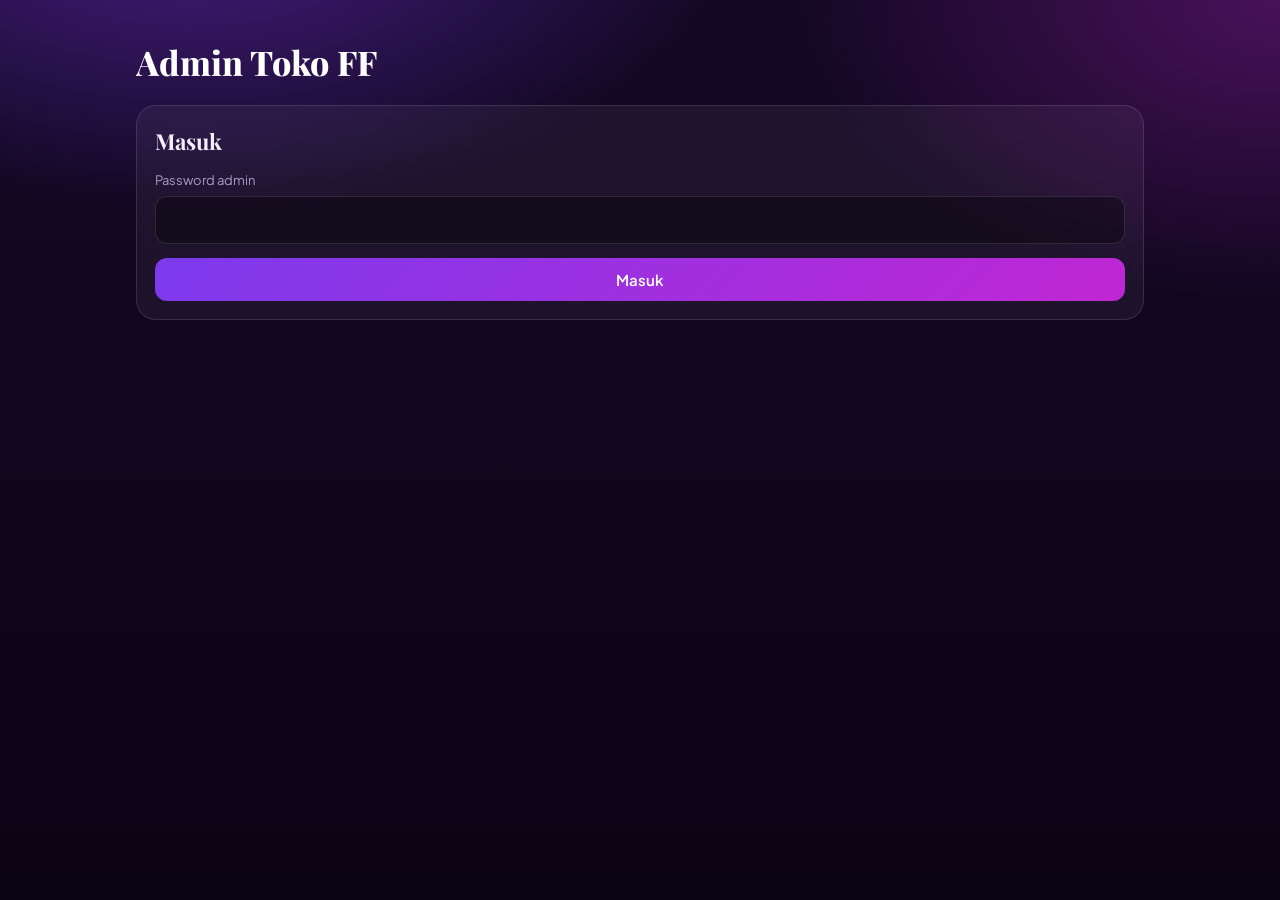
==== admin.html @ 9af75eae "Create admin.html" ====
<!DOCTYPE html>
<html lang="id">
<head>
<meta charset="utf-8">
<meta name="viewport" content="width=device-width, initial-scale=1">
<meta name="robots" content="noindex,nofollow">
<title>Admin – Toko FF</title>
<link rel="preconnect" href="https://fonts.googleapis.com"><link rel="preconnect" href="https://fonts.gstatic.com" crossorigin>
<link href="https://fonts.googleapis.com/css2?family=Playfair+Display:wght@700;800&family=Plus+Jakarta+Sans:wght@400;600&display=swap" rel="stylesheet">
<link rel="stylesheet" href="style.css">
</head>
<body>
<div class="wrap">
  <h1 class="logo" style="font-size:34px;margin:24px 0">Admin Toko FF</h1>
  <div id="login" class="panel" hidden>
    <h2>Masuk</h2>
    <label for="pw">Password admin</label>
    <input id="pw" type="password" autocomplete="current-password">
    <button class="btn" style="margin-top:14px;width:100%" id="go">Masuk</button>
  </div>
  <div id="app" hidden>
    <p class="note">Perubahan tersimpan di browser ini dan langsung terlihat di <b>index.html</b> pada browser yang sama. Supaya pembeli ikut melihatnya: klik <b>Unduh data.js</b>, lalu timpa file <b>data.js</b> di hosting kamu.</p>
    <div class="tabs"><button id="t-akun" class="on">🎮 Akun FF</button><button id="t-file">📁 File FF</button></div>
    <section class="panel" id="form"></section>
    <section class="panel">
      <h2>Pengaturan</h2>
      <label for="wa">Nomor WhatsApp (format 628xxxxxxxx)</label>
      <input id="wa" inputmode="numeric">
      <div class="row"><button class="btn ghost" id="sw">Simpan nomor</button><button class="btn" id="dl">⬇ Unduh data.js</button></div>
    </section>
    <h2 style="font-family:var(--hd)">Daftar tersimpan</h2>
    <div id="list"></div>
  </div>
</div>
<script src="data.js"></script>
<script>
const PASSWORD='admin123'; // GANTI password ini sebelum upload!
let D=window.TOKO_DATA||{updated:0,wa:'',akun:[],file:[]};
try{const l=JSON.parse(localStorage.getItem('toko_ff_data'));if(l&&l.updated>(D.updated||0))D=l}catch(e){}
let tab='akun',imgs=[];const $=i=>document.getElementById(i);
function el(t,c,x){const e=document.createElement(t);if(c)e.className=c;if(x!=null)e.textContent=x;return e}
const rp=n=>'Rp '+Number(n||0).toLocaleString('id-ID');
function save(){D.updated=Date.now();try{localStorage.setItem('toko_ff_data',JSON.stringify(D))}catch(e){alert('Penyimpanan browser penuh. Kurangi jumlah/ukuran foto, atau hapus item lama.');return}draw()}
function unlock(){$('login').hidden=true;$('app').hidden=false;$('wa').value=D.wa||'';draw()}
if(sessionStorage.getItem('adm')==='1')unlock();else $('login').hidden=false;
$('go').onclick=()=>{if($('pw').value===PASSWORD){sessionStorage.setItem('adm','1');unlock()}else alert('Password salah.')};
$('pw').onkeydown=e=>{if(e.key==='Enter')$('go').click()};
function field(p,label,tag,id,ph,type){const l=el('label',0,label);l.htmlFor=id;const i=document.createElement(tag);i.id=id;if(ph)i.placeholder=ph;if(type)i.type=type;if(tag==='textarea')i.rows=3;p.append(l,i);return i}
function shrink(f){return new Promise(r=>{const i=new Image();i.onload=()=>{const k=Math.min(1,800/Math.max(i.width,i.height)),c=document.createElement('canvas');c.width=i.width*k;c.height=i.height*k;c.getContext('2d').drawImage(i,0,0,c.width,c.height);r(c.toDataURL('image/jpeg',.72))};i.src=URL.createObjectURL(f)})}
function form(){
  const F=$('form');F.textContent='';F.append(el('h2',0,'Tambah '+(tab==='akun'?'akun FF':'file FF')));
  if(tab==='akun'){
    field(F,'Nama akun','input','f-nama','Contoh: Akun Sultan Lv 70');
    const l=el('label',0,'Foto akun (boleh pilih banyak)');l.htmlFor='f-foto';const fi=el('input');fi.id='f-foto';fi.type='file';fi.accept='image/*';fi.multiple=true;
    const pv=el('div','pv');
    fi.onchange=async()=>{for(const f of fi.files)imgs.push(await shrink(f));pv.textContent='';imgs.forEach(s=>{const i=el('img');i.src=s;i.alt='';pv.append(i)});fi.value=''};
    F.append(l,fi,pv);
    field(F,'Spesifikasi (satu baris satu poin)','textarea','f-spek','Level 70\nBundle 12\nElite Pass S5');
    field(F,'Deskripsi','textarea','f-desk');
  }else{
    field(F,'Nama file','input','f-nama','Contoh: Config Headshot v2');
    field(F,'Link video','input','f-video','https://youtube.com/...');
    field(F,'Deskripsi','textarea','f-desk');
  }
  field(F,'Harga (angka saja)','input','f-harga','50000','number');
  const b=el('button','btn','＋ Tambah');b.style.cssText='margin-top:16px;width:100%';b.onclick=add;F.append(b)}
function add(){
  const nama=$('f-nama').value.trim(),h=$('f-harga').value;
  if(!nama||!h){alert('Nama dan harga wajib diisi.');return}
  const o={id:Date.now(),nama,harga:+h,desk:$('f-desk').value.trim()};
  if(tab==='akun'){o.fotos=imgs;o.spek=$('f-spek').value;imgs=[]}else o.video=$('f-video').value.trim();
  D[tab].unshift(o);save();form()}
function draw(){
  $('t-akun').classList.toggle('on',tab==='akun');$('t-file').classList.toggle('on',tab==='file');
  const L=$('list');L.textContent='';
  if(!D[tab].length){L.append(el('div','empty','Belum ada item. Tambahkan lewat form di atas.'));return}
  const g=el('div','grid');
  D[tab].forEach(i=>{const c=el('article','card');
    if(i.fotos&&i.fotos[0]){const m=el('img','main');m.src=i.fotos[0];m.alt='';c.append(m)}
    const b=el('div','cb');b.append(el('h3',0,i.nama),el('div','price',rp(i.harga)));
    const d=el('button','btn del','Hapus');d.onclick=()=>{if(confirm('Hapus "'+i.nama+'"?')){D[tab]=D[tab].filter(x=>x.id!==i.id);save()}};
    b.append(d);c.append(b);g.append(c)});
  L.append(g)}
$('t-akun').onclick=()=>{tab='akun';form();draw()};$('t-file').onclick=()=>{tab='file';form();draw()};
$('sw').onclick=()=>{D.wa=$('wa').value.trim();save();alert('Nomor tersimpan.')};
$('dl').onclick=()=>{const t='window.TOKO_DATA = '+JSON.stringify(D).replace(/</g,'\\u003c')+';\n';const a=el('a');a.href=URL.createObjectURL(new Blob([t],{type:'text/javascript'}));a.download='data.js';a.click()};
form();
</script>
</body>
</html>
---- style.css ----
:root{--bg:#0b0414;--bg2:#150826;--card:rgba(255,255,255,.05);--bd:rgba(255,255,255,.12);--tx:#f3eefc;--mu:#a99cc4;--v1:#7c3aed;--v2:#c026d3;--v3:#4f46e5;--gold:#f6d98b;--ok:#22c55e;--rd:#ef4444;--grad:linear-gradient(135deg,#7c3aed,#c026d3);--hd:"Playfair Display",Georgia,serif;--bd-f:"Plus Jakarta Sans",system-ui,-apple-system,"Segoe UI",sans-serif}
*{box-sizing:border-box}
html{scroll-behavior:smooth}
body{margin:0;min-height:100vh;color:var(--tx);font-family:var(--bd-f);line-height:1.55;background:radial-gradient(900px 500px at 15% -10%,rgba(124,58,237,.45),transparent 60%),radial-gradient(800px 500px at 100% 0,rgba(192,38,211,.3),transparent 60%),linear-gradient(180deg,var(--bg2),var(--bg));background-attachment:fixed}
.wrap{max-width:1040px;margin:0 auto;padding:20px 16px 40px}
.hero{text-align:center;padding:48px 8px 28px}
.logo{font-family:var(--hd);font-size:clamp(34px,7vw,60px);font-weight:800;margin:0;line-height:1.1;background:linear-gradient(120deg,#fff 10%,#d8b4fe 45%,#f0abfc 70%,#f6d98b);background-size:200% auto;-webkit-background-clip:text;background-clip:text;color:transparent;animation:shine 7s linear infinite}
@keyframes shine{to{background-position:200% center}}
.tag{color:var(--mu);margin:12px auto 0;max-width:480px}
.tabs{display:grid;grid-template-columns:1fr 1fr;gap:12px;margin:26px 0}
.tabs button{font:600 17px var(--bd-f);color:var(--tx);padding:18px 10px;border-radius:16px;border:1px solid var(--bd);background:var(--card);backdrop-filter:blur(10px);cursor:pointer;transition:.2s}
.tabs button:hover{border-color:#a78bfa}
.tabs button.on{background:var(--grad);border-color:transparent;box-shadow:0 10px 30px -8px rgba(192,38,211,.6)}
:focus-visible{outline:2px solid #e9d5ff;outline-offset:2px}
.grid{display:grid;grid-template-columns:repeat(auto-fill,minmax(285px,1fr));gap:18px}
.card{position:relative;border-radius:20px;background:linear-gradient(160deg,rgba(255,255,255,.08),rgba(255,255,255,.03));border:1px solid var(--bd);overflow:hidden;display:flex;flex-direction:column;backdrop-filter:blur(12px);box-shadow:0 20px 40px -20px rgba(0,0,0,.7)}
.main{width:100%;aspect-ratio:16/10;object-fit:cover;display:block;background:#241238}
.th{display:flex;gap:8px;padding:10px 14px 0;overflow-x:auto}
.th img{width:50px;height:50px;border-radius:10px;object-fit:cover;cursor:pointer;opacity:.6;border:2px solid transparent}
.th img.on{opacity:1;border-color:#c084fc}
.cb{padding:14px 16px 16px;display:flex;flex-direction:column;gap:9px;flex:1}
.cb h3{margin:0;font-family:var(--hd);font-size:20px}
.spec{display:flex;flex-wrap:wrap;gap:6px;margin:0;padding:0;list-style:none}
.spec li{font-size:12.5px;padding:4px 10px;border-radius:99px;background:rgba(168,85,247,.18);border:1px solid rgba(192,132,252,.35);color:#e9d5ff}
.desc{margin:0;font-size:14px;color:var(--mu);white-space:pre-wrap}
.price{margin-top:auto;padding-top:8px;font-family:var(--hd);font-weight:800;font-size:26px;color:var(--gold)}
.btn{display:block;text-align:center;text-decoration:none;font:600 15px var(--bd-f);color:#fff;padding:12px;border-radius:12px;border:0;cursor:pointer;background:var(--grad);transition:.2s}
.btn:hover{filter:brightness(1.15)}
.btn.ghost{background:rgba(255,255,255,.08);border:1px solid var(--bd)}
.btn.del{background:rgba(239,68,68,.15);border:1px solid rgba(239,68,68,.5);color:#fca5a5;padding:9px}
.empty{text-align:center;color:var(--mu);padding:50px 10px;border:1px dashed var(--bd);border-radius:18px}
.foot{text-align:center;color:var(--mu);font-size:13px;margin-top:40px}
/* admin */
.panel{border:1px solid var(--bd);border-radius:20px;padding:18px;background:var(--card);backdrop-filter:blur(12px);margin-bottom:24px}
.panel h2{font-family:var(--hd);margin:0 0 12px;font-size:22px}
label{display:block;font-size:13px;color:var(--mu);margin-top:10px}
input,textarea{width:100%;font:inherit;color:var(--tx);padding:11px 12px;margin-top:5px;border-radius:12px;border:1px solid var(--bd);background:rgba(0,0,0,.35)}
input::placeholder,textarea::placeholder{color:#6f6288}
.pv{display:flex;gap:8px;flex-wrap:wrap;margin-top:8px}
.pv img{width:60px;height:60px;border-radius:10px;object-fit:cover}
.row{display:grid;grid-template-columns:1fr 1fr;gap:10px;margin-top:14px}
.note{font-size:13px;color:var(--mu);background:rgba(246,217,139,.08);border:1px solid rgba(246,217,139,.25);padding:10px 12px;border-radius:12px;margin:0 0 16px}
@media(prefers-reduced-motion:reduce){.logo{animation:none}*{transition:none!important}}
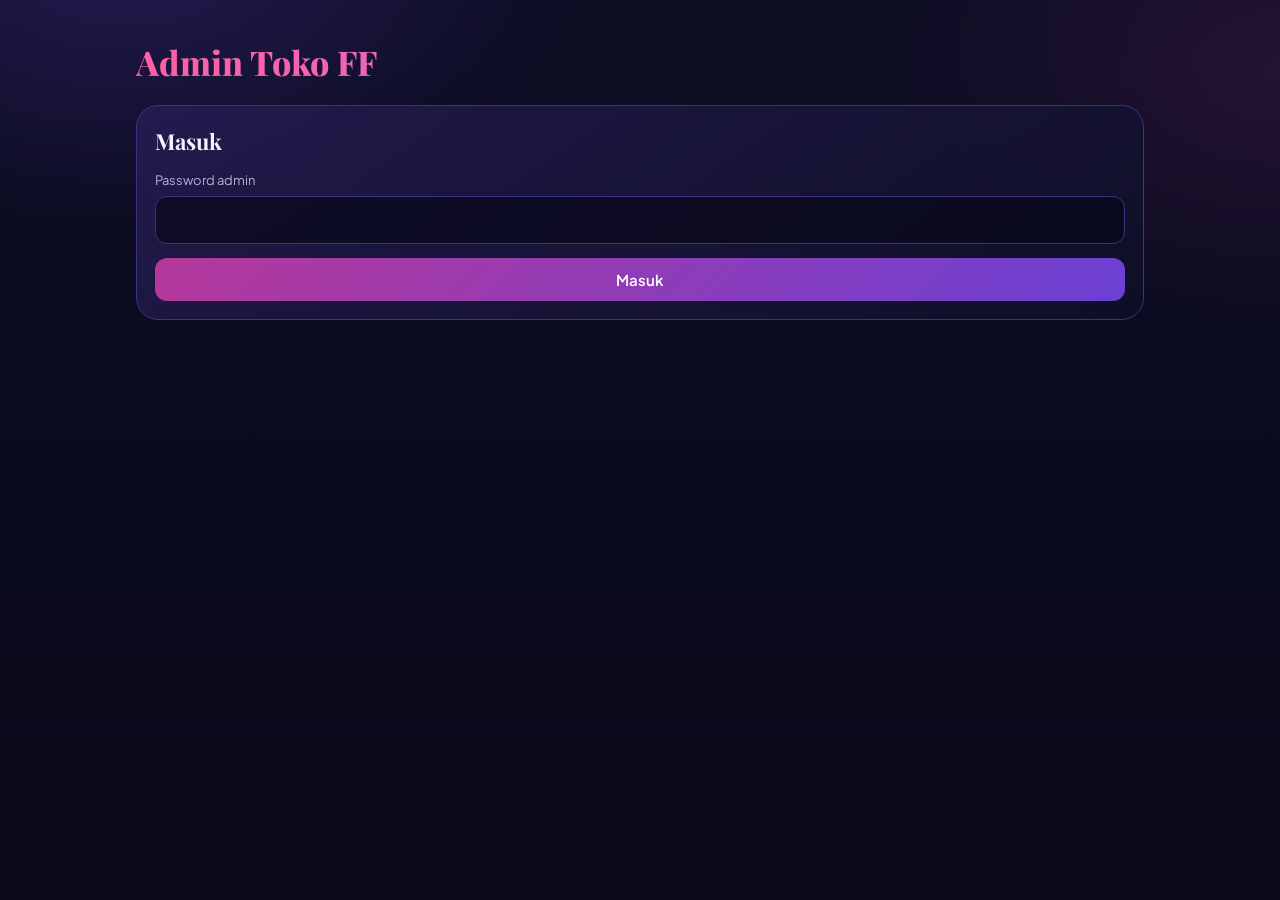
==== commit aeb9e5bb: "Update admin.html" ====
--- a/admin.html
+++ b/admin.html
@@ -34,7 +34,7 @@
 </div>
 <script src="data.js"></script>
 <script>
-const PASSWORD='admin123'; // GANTI password ini sebelum upload!
+const PASSWORD='adminvortex123'; // GANTI password ini sebelum upload!
 let D=window.TOKO_DATA||{updated:0,wa:'',akun:[],file:[]};
 try{const l=JSON.parse(localStorage.getItem('toko_ff_data'));if(l&&l.updated>(D.updated||0))D=l}catch(e){}
 let tab='akun',imgs=[];const $=i=>document.getElementById(i);
--- a/style.css
+++ b/style.css
@@ -41,3 +41,82 @@
 .row{display:grid;grid-template-columns:1fr 1fr;gap:10px;margin-top:14px}
 .note{font-size:13px;color:var(--mu);background:rgba(246,217,139,.08);border:1px solid rgba(246,217,139,.25);padding:10px 12px;border-radius:12px;margin:0 0 16px}
 @media(prefers-reduced-motion:reduce){.logo{animation:none}*{transition:none!important}}
+/* ===== Halaman utama: versi ramai ===== */
+.orbs{position:fixed;inset:0;z-index:-1;overflow:hidden;pointer-events:none}
+.orbs i{position:absolute;border-radius:50%;filter:blur(70px);opacity:.55;animation:float 14s ease-in-out infinite}
+.orbs i:nth-child(1){width:380px;height:380px;background:#7c3aed;left:-100px;top:10%}
+.orbs i:nth-child(2){width:320px;height:320px;background:#c026d3;right:-80px;top:35%;animation-delay:-5s}
+.orbs i:nth-child(3){width:260px;height:260px;background:#4f46e5;left:30%;bottom:-80px;animation-delay:-9s}
+@keyframes float{50%{transform:translate(40px,-50px) scale(1.15)}}
+.nav{position:sticky;top:0;z-index:20;display:flex;align-items:center;justify-content:space-between;padding:12px 16px;background:rgba(11,4,20,.65);backdrop-filter:blur(14px);border-bottom:1px solid var(--bd)}
+.nav b{font-family:var(--hd);font-size:22px;background:var(--grad);-webkit-background-clip:text;background-clip:text;color:transparent}
+.nav nav{display:flex;gap:6px}
+.nav a{color:var(--tx);text-decoration:none;font-size:14px;padding:8px 12px;border-radius:99px}
+.nav a:hover{background:rgba(255,255,255,.1)}
+.nav a.cta{background:var(--grad);font-weight:600}
+.hero{padding:56px 8px 20px}
+.badge{display:inline-block;font-size:13px;padding:6px 14px;border-radius:99px;border:1px solid rgba(192,132,252,.45);background:rgba(168,85,247,.15);color:#e9d5ff;margin-bottom:16px}
+.swap{display:block;min-height:1.4em;font-size:clamp(18px,3.4vw,26px);margin-top:14px;color:var(--gold);font-weight:600;transition:opacity .35s,transform .35s}
+.swap.out{opacity:0;transform:translateY(8px)}
+.heroBtns{display:flex;gap:10px;justify-content:center;flex-wrap:wrap;margin-top:24px}
+.heroBtns .btn{padding:14px 26px;border-radius:99px}
+.stats{display:grid;grid-template-columns:repeat(3,1fr);gap:10px;margin:30px 0}
+.stat{text-align:center;padding:16px 8px;border-radius:18px;border:1px solid var(--bd);background:var(--card);backdrop-filter:blur(10px)}
+.stat b{display:block;font-family:var(--hd);font-size:30px;color:var(--gold)}
+.stat span{font-size:13px;color:var(--mu)}
+.marq{overflow:hidden;border-block:1px solid var(--bd);background:rgba(124,58,237,.12);margin:0 -16px 30px;padding:11px 0}
+.marq div{display:flex;gap:46px;width:max-content;animation:mq 26s linear infinite;font-weight:600;color:#e9d5ff}
+@keyframes mq{to{transform:translateX(-50%)}}
+.sec{margin:46px 0 18px;font-family:var(--hd);font-size:clamp(24px,4.5vw,34px);text-align:center}
+.tools{display:grid;grid-template-columns:1fr auto;gap:10px;margin-bottom:16px}
+.tools input,.tools select{margin:0;padding:12px 14px;border-radius:14px}
+.tools select{font:inherit;color:var(--tx);background:rgba(0,0,0,.35);border:1px solid var(--bd)}
+.tools option{color:#111}
+.card{transition:transform .25s,border-color .25s,box-shadow .25s}
+.card:hover{transform:translateY(-6px);border-color:#c084fc;box-shadow:0 24px 50px -18px rgba(192,38,211,.55)}
+.ribbon{position:absolute;top:12px;left:12px;z-index:2;font-size:12px;font-weight:700;padding:5px 12px;border-radius:99px;background:linear-gradient(135deg,#f6d98b,#f59e0b);color:#3b1d00}
+.feat{display:grid;grid-template-columns:repeat(auto-fit,minmax(210px,1fr));gap:14px}
+.feat div{padding:20px;border-radius:18px;border:1px solid var(--bd);background:var(--card);backdrop-filter:blur(10px)}
+.feat em{font-style:normal;font-size:30px;display:block;margin-bottom:6px}
+.feat h4{margin:0 0 4px;font-family:var(--hd);font-size:18px}
+.feat p{margin:0;font-size:14px;color:var(--mu)}
+.steps{counter-reset:s;display:grid;grid-template-columns:repeat(auto-fit,minmax(200px,1fr));gap:14px;padding:0;list-style:none}
+.steps li{counter-increment:s;position:relative;padding:20px 18px 18px 64px;border-radius:18px;border:1px solid var(--bd);background:var(--card);font-size:14px}
+.steps li::before{content:counter(s);position:absolute;left:16px;top:16px;width:36px;height:36px;border-radius:50%;background:var(--grad);display:grid;place-items:center;font-weight:800}
+.steps b{display:block;font-size:16px;margin-bottom:2px}
+details{border:1px solid var(--bd);border-radius:16px;background:var(--card);padding:14px 18px;margin-bottom:10px}
+summary{cursor:pointer;font-weight:600}
+details p{margin:10px 0 0;color:var(--mu);font-size:14px}
+.cta-box{text-align:center;padding:36px 18px;border-radius:24px;background:var(--grad);margin-top:46px;box-shadow:0 20px 60px -20px rgba(192,38,211,.7)}
+.cta-box h3{margin:0 0 6px;font-family:var(--hd);font-size:28px}
+.cta-box .btn{display:inline-block;margin-top:14px;background:#fff;color:#5b21b6;padding:13px 28px;border-radius:99px}
+.fab{position:fixed;right:16px;bottom:16px;z-index:30;width:58px;height:58px;border-radius:50%;background:var(--ok);display:grid;place-items:center;font-size:28px;text-decoration:none;box-shadow:0 10px 30px -6px rgba(34,197,94,.7);animation:pulse 2.4s infinite}
+@keyframes pulse{0%{box-shadow:0 0 0 0 rgba(34,197,94,.6)}70%{box-shadow:0 0 0 18px rgba(34,197,94,0)}100%{box-shadow:0 0 0 0 rgba(34,197,94,0)}}
+@media(max-width:560px){.nav nav a:not(.cta){display:none}}
+@media(prefers-reduced-motion:reduce){.orbs i,.marq div,.fab{animation:none}}
+
+/* ===== Tema gelap navy-ungu (mengikuti referensi) ===== */
+:root{--bg:#090919;--bg2:#0d0d24;--card:rgba(24,22,56,.72);--bd:#3f3280;--tx:#f5f3ff;--mu:#b4b0d4;--grad:linear-gradient(135deg,#b5389a,#6a40d4);--gold:#f0d28a}
+body{background:radial-gradient(700px 420px at 10% -5%,rgba(88,60,190,.28),transparent 65%),radial-gradient(600px 400px at 100% 8%,rgba(160,50,130,.16),transparent 65%),linear-gradient(180deg,var(--bg2),var(--bg))}
+.orbs i{opacity:.14;filter:blur(90px)}
+.nav{background:linear-gradient(180deg,rgba(30,24,70,.92),rgba(14,13,36,.92));border-bottom:1px solid #3f3280}
+.nav b,.logo{background:linear-gradient(100deg,#ff5fa2 0%,#b57cff 55%,#7aa2ff 100%);background-size:200% auto;-webkit-background-clip:text;background-clip:text;color:transparent}
+.badge{background:rgba(70,50,150,.3);border-color:#4f3fa0;color:#d9ccff}
+.tabs button,.stat,.feat div,.steps li,details,.panel,.tools select{background:linear-gradient(145deg,rgba(40,30,88,.75),rgba(14,15,38,.9));border:1.5px solid #3f3280;border-radius:22px;backdrop-filter:none}
+.tabs button:hover{border-color:#7d62e0}
+.tabs button.on{background:linear-gradient(145deg,#4a2a8a,#8a2f78);border-color:#d05aa8;box-shadow:0 8px 24px -10px rgba(190,60,150,.55)}
+.card{background:linear-gradient(150deg,#241b4d 0%,#13132f 55%,#0e0f25 100%);border:1.5px solid #43358a;border-radius:26px;backdrop-filter:none;box-shadow:0 14px 34px -18px #000}
+.card:hover{border-color:#c0509f;box-shadow:0 18px 40px -18px rgba(190,60,150,.45)}
+.main{background:#1a1540}
+.spec li{background:rgba(90,62,190,.2);border:1px solid #4d3da3;color:#d7ccff}
+.btn{background:var(--grad)}
+.btn.ghost{background:rgba(70,55,150,.25);border:1px solid #4d3da3}
+.price{color:var(--gold)}
+.marq{background:rgba(60,45,140,.18);border-color:#2f2663}
+.marq div{color:#cdbfff}
+.ribbon{background:linear-gradient(135deg,#f0d28a,#d99a2b)}
+.cta-box{background:linear-gradient(135deg,#3a2278 0%,#7a2a72 100%);border:1.5px solid #6b4bc0;box-shadow:0 18px 50px -24px rgba(150,50,130,.7)}
+.cta-box .btn{background:#f5f3ff;color:#3a1f7a}
+.steps li::before{background:var(--grad)}
+input,textarea{background:rgba(8,8,26,.7);border:1.5px solid #3f3280}
+.btn.del{background:rgba(160,40,70,.18)}
